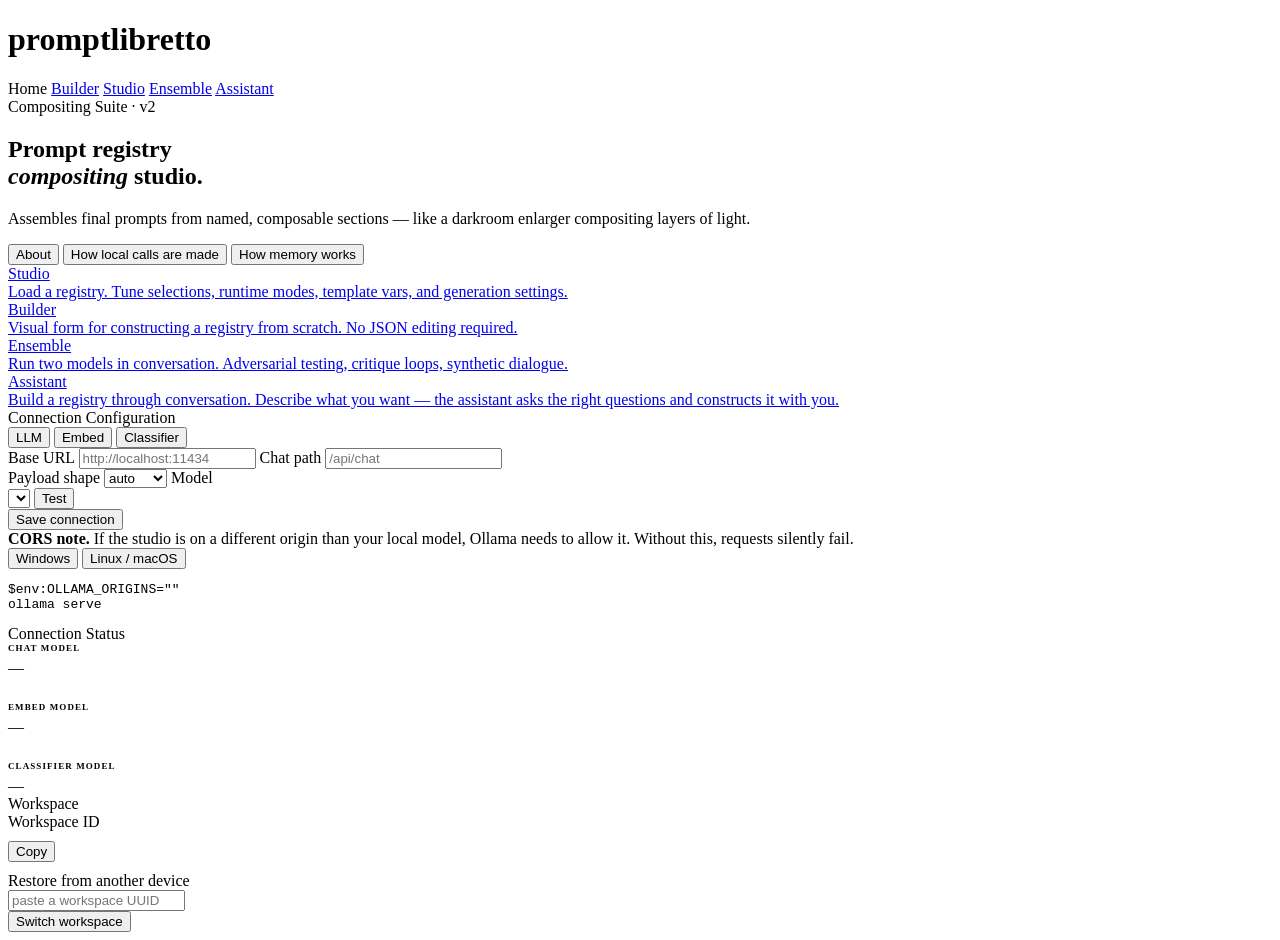
==== prompt_constructor/static/index.html @ a0271137 "Move prompt constructor app and refresh docs" ====
<!doctype html>
<html lang="en">
  <head>
    <meta charset="utf-8" />
    <meta name="viewport" content="width=device-width, initial-scale=1" />
    <title>promptlibretto studio</title>
    <link rel="preconnect" href="https://fonts.googleapis.com" />
    <link rel="preconnect" href="https://fonts.gstatic.com" crossorigin />
    <link
      href="https://fonts.googleapis.com/css2?family=Crimson+Pro:ital,wght@0,400;0,500;0,600;0,700;1,400;1,600&family=Manrope:wght@300;400;500;600;700&family=IBM+Plex+Mono:wght@400;500;600&display=swap"
      rel="stylesheet"
    />
    <link rel="stylesheet" href="/static/stylev2.css" />
    <link rel="stylesheet" href="/static/landing.css" />
  </head>
  <body>
    <header>
      <div class="header-brand">
        <h1>promptlibretto</h1>
        <nav class="header-page-nav">
          <span class="header-page-link active">Home</span>
          <a href="/builder" class="header-page-link">Builder</a>
          <a href="/studio" class="header-page-link">Studio</a>
          <a href="/ensemble" class="header-page-link">Ensemble</a>
          <a href="/assistant" class="header-page-link">Assistant</a>
        </nav>
      </div>
    </header>

    <div class="landing-wrap">
      <!-- ── Hero strip ─────────────────────────────────────────── -->
      <div class="landing-hero">
        <div class="hero-editorial">
          <div class="hero-editorial-top">
            <div class="hero-kicker">Compositing Suite · v2</div>
            <h2 class="hero-title">
              Prompt registry<br /><em>compositing</em> studio.
            </h2>
          </div>
          <p class="hero-pull">
            Assembles final prompts from named, composable sections — like a
            darkroom enlarger compositing layers of light.
          </p>
          <div class="hero-editorial-foot">
            <button type="button" class="about-trigger" id="about-open-btn">
              About
            </button>
            <button type="button" class="about-trigger" id="conn-help-btn">
              How local calls are made
            </button>
            <button type="button" class="about-trigger" id="memory-help-btn">
              How memory works
            </button>
          </div>
        </div>

        <!-- Nav cards — stacked vertically -->
        <div class="hero-nav">
          <a href="/studio" class="cr-panel cr-panel--studio">
            <div class="cr-panel-inner">
              <div class="cr-panel-name">Studio</div>
              <div class="cr-panel-desc">
                Load a registry. Tune selections, runtime modes, template vars,
                and generation settings.
              </div>
            </div>
          </a>
          <a href="/builder" class="cr-panel cr-panel--builder">
            <div class="cr-panel-inner">
              <div class="cr-panel-name">Builder</div>
              <div class="cr-panel-desc">
                Visual form for constructing a registry from scratch. No JSON
                editing required.
              </div>
            </div>
          </a>
          <a href="/ensemble" class="cr-panel cr-panel--ensemble">
            <div class="cr-panel-inner">
              <div class="cr-panel-name">Ensemble</div>
              <div class="cr-panel-desc">
                Run two models in conversation. Adversarial testing, critique
                loops, synthetic dialogue.
              </div>
            </div>
          </a>
          <a href="/assistant" class="cr-panel cr-panel--assistant">
            <div class="cr-panel-inner">
              <div class="cr-panel-name">Assistant</div>
              <div class="cr-panel-desc">
                Build a registry through conversation. Describe what you want —
                the assistant asks the right questions and constructs it with you.
              </div>
            </div>
          </a>
        </div>
      </div>

      <!-- ── Main two-column layout ──────────────────────────────── -->
      <div class="landing-content">
        <!-- LEFT: connection config ────────────────────────────────── -->
        <div class="conn-col">
          <!-- Connection configuration -->
          <div class="section-block">
            <div class="section-head conn-tab-head">
              <span class="section-head-title">Connection Configuration</span>
              <div class="conn-tabs">
                <button type="button" class="conn-tab active" data-tab="llm">
                  LLM
                </button>
                <button type="button" class="conn-tab" data-tab="embed">
                  Embed
                </button>
                <button type="button" class="conn-tab" data-tab="classifier">
                  Classifier
                </button>
              </div>
            </div>

            <!-- ── LLM / Chat model ──────────────────────────── -->
            <div class="conn-tab-panel" id="conn-tab-llm">
              <div class="conn-form">
                <div class="conn-form-row">
                  <label
                    >Base URL
                    <input
                      type="text"
                      id="conn-base-url"
                      placeholder="http://localhost:11434"
                    />
                  </label>
                  <label
                    >Chat path
                    <input
                      type="text"
                      id="conn-chat-path"
                      placeholder="/api/chat"
                    />
                  </label>
                </div>
                <label
                  >Payload shape
                  <select id="conn-shape">
                    <option value="auto">auto</option>
                    <option value="ollama">ollama</option>
                    <option value="openai">openai</option>
                  </select>
                </label>
                <label
                  >Model
                  <div class="conn-model-row">
                    <select id="conn-model"></select>
                    <button
                      type="button"
                      class="ghost-action small"
                      id="conn-test-btn"
                    >
                      Test
                    </button>
                  </div>
                </label>
                <div class="conn-status" id="conn-status"></div>
                <div class="conn-actions">
                  <button
                    type="button"
                    class="action-btn action-btn--primary"
                    id="conn-save-btn"
                  >
                    Save connection
                  </button>
                </div>
                <div class="conn-cors">
                  <strong>CORS note.</strong> If the studio is on a different
                  origin than your local model, Ollama needs to allow it.
                  Without this, requests silently fail.
                  <div class="cors-tab-bar">
                    <button
                      type="button"
                      class="cors-tab-btn cors-tab-active"
                      id="cors-btn-win"
                      onclick="switchCorsTab('win')"
                    >
                      Windows
                    </button>
                    <button
                      type="button"
                      class="cors-tab-btn"
                      id="cors-btn-nix"
                      onclick="switchCorsTab('nix')"
                    >
                      Linux / macOS
                    </button>
                  </div>
                  <pre
                    id="cors-tab-win"
                    class="cors-pre"
                  >$env:OLLAMA_ORIGINS="<span id="cors-origin-win"></span>"
ollama serve</pre>
                  <pre
                    id="cors-tab-nix"
                    class="cors-pre"
                    hidden
                  >OLLAMA_ORIGINS=<span id="cors-origin-nix"></span> ollama serve</pre>
                </div>
              </div>
            </div>

            <!-- ── Embed model ────────────────────────────────── -->
            <div class="conn-tab-panel" id="conn-tab-embed" hidden>
              <div class="conn-form">
                <label
                  >Base URL
                  <input
                    type="text"
                    id="embed-base-url"
                    placeholder="http://localhost:11434"
                  />
                </label>
                <label
                  >Model
                  <div class="conn-model-row">
                    <select id="embed-model"></select>
                    <button type="button" class="test-btn" id="embed-test-btn">
                      Test Connection
                    </button>
                  </div>
                </label>
                <div class="test-status" id="embed-status"></div>
                <div class="conn-actions">
                  <button
                    type="button"
                    class="action-btn action-btn--primary"
                    id="embed-save-btn"
                  >
                    Save embed config
                  </button>
                </div>
              </div>
            </div>

            <!-- ── Classifier model ───────────────────────────── -->
            <div class="conn-tab-panel" id="conn-tab-classifier" hidden>
              <div class="conn-form">
                <label
                  >Base URL
                  <input
                    type="text"
                    id="classifier-base-url"
                    placeholder="http://localhost:11434"
                  />
                </label>
                <label
                  >Model
                  <div class="conn-model-row">
                    <select id="classifier-model"></select>
                    <button
                      type="button"
                      class="test-btn"
                      id="classifier-test-btn"
                    >
                      Test Connection
                    </button>
                  </div>
                </label>
                <div class="test-status" id="classifier-status"></div>
                <div class="conn-actions">
                  <button
                    type="button"
                    class="action-btn action-btn--primary"
                    id="classifier-save-btn"
                  >
                    Save classifier config
                  </button>
                </div>
              </div>
            </div>
          </div>
        </div>
        <!-- /LEFT -->

        <div class="sidebar-stack">
          <div class="section-block">
            <div class="section-head">
              <span class="section-head-title">Connection Status</span>
            </div>
            <div
              class="section-body"
              style="display: flex; flex-direction: column; gap: 12px"
            >
              <div>
                <div
                  style="
                    font-family: var(--font-mono);
                    font-size: 9px;
                    font-weight: 700;
                    letter-spacing: 0.12em;
                    text-transform: uppercase;
                    color: var(--muted);
                    margin-bottom: 6px;
                  "
                >
                  Chat model
                </div>
                <div class="status-line" id="sidebar-conn-status">—</div>
              </div>
              <div style="height: 1px; background: var(--border)"></div>
              <div>
                <div
                  style="
                    font-family: var(--font-mono);
                    font-size: 9px;
                    font-weight: 700;
                    letter-spacing: 0.12em;
                    text-transform: uppercase;
                    color: var(--muted);
                    margin-bottom: 6px;
                  "
                >
                  Embed model
                </div>
                <div class="status-line" id="sidebar-embed-status">—</div>
              </div>
              <div style="height: 1px; background: var(--border)"></div>
              <div>
                <div
                  style="
                    font-family: var(--font-mono);
                    font-size: 9px;
                    font-weight: 700;
                    letter-spacing: 0.12em;
                    text-transform: uppercase;
                    color: var(--muted);
                    margin-bottom: 6px;
                  "
                >
                  Classifier model
                </div>
                <div class="status-line" id="sidebar-classifier-status">—</div>
              </div>
            </div>
          </div>

          <div class="section-block">
            <div class="section-head">
              <span class="section-head-title">Workspace</span>
            </div>
            <div
              class="section-body"
              style="display: flex; flex-direction: column; gap: 10px"
            >
              <div>
                <div class="ws-uuid-label">Workspace ID</div>
                <div class="ws-uuid-val" id="ws-uuid-display"></div>
              </div>
              <div class="ws-actions">
                <button
                  type="button"
                  class="ghost-action small"
                  id="ws-copy-btn"
                >
                  Copy
                </button>
              </div>
              <div class="ws-restore">
                <div class="ws-uuid-label">Restore from another device</div>
                <input
                  type="text"
                  id="ws-restore-input"
                  placeholder="paste a workspace UUID"
                />
                <div class="conn-actions">
                  <button
                    type="button"
                    class="ghost-action small"
                    id="ws-apply-btn"
                  >
                    Switch workspace
                  </button>
                </div>
                <div class="identity-status" id="ws-status"></div>
              </div>
            </div>
          </div>
        </div>
      </div>
      <!-- /landing-content -->
    </div>
    <!-- /landing-wrap -->

    <!-- ── Connection help modal ─────────────────────────────────── -->
    <div class="about-modal-backdrop" id="conn-help-modal" hidden>
      <div class="conn-help-box">
        <div class="about-modal-head">
          <span class="about-modal-title">How local calls are made</span>
          <button
            type="button"
            class="about-modal-close"
            id="conn-help-close-btn"
          >
            ✕
          </button>
        </div>
        <div class="conn-help-masthead">
          <div class="about-eyebrow">Architecture · Data flow</div>
          <h3 class="conn-help-headline">
            Your model.<br /><em>Your network.</em> Always.
          </h3>
          <p class="about-deck">
            Every LLM call is made directly from your browser. The server is a
            registry engine — it never touches your model or your data.
          </p>
        </div>
        <div class="conn-help-body">
          <div class="conn-help-section conn-help-section--required">
            <div class="conn-help-required-label">
              To use this tool you must
            </div>
            <h4>Allow CORS on your local model server</h4>
            <p>
              Because your browser makes the LLM calls directly, your local
              model server must allow this origin. Without it, the browser
              silently blocks every request — nothing will appear as a network
              error on the server side.
            </p>
            <div class="cors-tab-bar">
              <button
                type="button"
                class="cors-tab-btn cors-tab-active"
                id="ch-cors-btn-win"
                onclick="chSwitchCorsTab('win')"
              >
                Windows
              </button>
              <button
                type="button"
                class="cors-tab-btn"
                id="ch-cors-btn-nix"
                onclick="chSwitchCorsTab('nix')"
              >
                Linux / macOS
              </button>
            </div>
            <pre
              id="ch-cors-tab-win"
            >$env:OLLAMA_ORIGINS="<span id="conn-help-origin-win"></span>"
ollama serve</pre>
            <pre
              id="ch-cors-tab-nix"
              hidden
            >OLLAMA_ORIGINS=<span id="conn-help-origin-nix"></span> ollama serve</pre>
          </div>

          <div class="conn-help-section">
            <h4>Your LLM never leaves your network</h4>
            <p>
              Every call to your local model — generation, classification,
              embedding — is made <strong>directly from your browser</strong> to
              your local server. The promptlibretto server at
              <code id="conn-help-origin"></code> is never in that path. Your
              prompts and responses travel from your browser to your local model
              and back, full stop.
            </p>
            <div class="about-pull">
              "Browser → your local model. The server watches none of it."
            </div>
          </div>

          <div class="conn-help-section">
            <h4>What the server actually does</h4>
            <p>
              The server is a <strong>registry engine</strong>. A registry is a
              structured template — named sections, text variants, and rules for
              how they combine. When you run a prompt, the server assembles the
              registry and returns the composed prompt text to your browser.
              Your browser then sends it directly to your local model — the
              server never sees the response.
            </p>
          </div>

          <div class="conn-help-section">
            <h4>Memory-enabled runs</h4>
            <p>
              When memory is on, the server opens a lightweight WebSocket to
              your browser and delegates embed requests back to it — your text
              travels
              <code>browser → local embed model → browser → server index</code>.
              The server receives only the resulting vectors, not the raw text.
            </p>
          </div>
        </div>
      </div>
    </div>

    <!-- ── About modal ───────────────────────────────────────────── -->
    <div class="about-modal-backdrop" id="about-modal" hidden>
      <div class="about-modal-box">
        <div class="about-modal-head">
          <span class="about-modal-title">About promptlibretto</span>
          <button type="button" class="about-modal-close" id="about-close-btn">
            ✕
          </button>
        </div>
        <div class="about-editorial">
          <div class="about-masthead">
            <div class="about-eyebrow">Instrument Manual · §1</div>
            <h3 class="about-headline">
              Composable prompts.<br /><em>Assembled.</em> Not concatenated.
            </h3>
            <p class="about-deck">
              Named sections, runtime selections, and assembly order — the
              control room for everything your LLM receives.
            </p>
          </div>
          <div class="about-signal" id="about-diagram">
            <span class="sig-node sig-node--amber" data-step="1">Sections</span>
            <span class="sig-op" data-step="3">+</span>
            <span class="sig-node sig-node--blue" data-step="3"
              >Selections</span
            >
            <span class="sig-op" data-step="4">+</span>
            <span class="sig-node sig-node--warm" data-step="4"
              >Runtime Modes</span
            >
            <span class="sig-op" data-step="5">→</span>
            <span class="sig-node sig-node--green" data-step="5"
              >Final Prompt</span
            >
            <span class="sig-break" data-step="6"></span>
            <span class="sig-node sig-node--dim" data-step="6">Memory</span>
            <span class="sig-node sig-node--dim" data-step="6">Classifier</span>
            <span class="sig-node sig-node--dim" data-step="6">Embed</span>
            <span class="sig-node sig-node--dim" data-step="7"
              >Pre-Generate</span
            >
            <span class="sig-node sig-node--dim" data-step="7">Export</span>
            <span class="sig-node sig-node--dim" data-step="8">Builder</span>
          </div>
          <div class="about-slide-area" id="about-slides">
            <div class="about-slide active" data-slide="0">
              <h4>The Big Picture</h4>
              <p>
                promptlibretto assembles prompts from composable pieces. Instead
                of one monolithic string, you define named
                <strong>sections</strong> — personas, sentiment, examples,
                injections — and an <strong>assembly_order</strong> that weaves
                them together.
              </p>
              <div class="about-pull">
                "The prompt is not a string — it is a score, and the engine is
                the conductor."
              </div>
              <p>
                Tune and test in Studio, then
                <strong>Export Model JSON</strong>. In your app:
              </p>
              <pre>
from promptlibretto import Registry, Engine

reg = Registry.from_dict(json.load(open("support_bot.json")))
eng = Engine(reg, provider=OllamaProvider())
result = await eng.run(state={
    "personas": {"selected": "empathetic"},
})</pre
              >
            </div>
            <div class="about-slide" data-slide="1">
              <h4>Registry &amp; Sections</h4>
              <p>
                A <strong>registry</strong> is a JSON object containing named
                sections. Each section holds a list of <strong>items</strong>.
                The <code>assembly_order</code> is a list of tokens — like
                <code>personas.context</code> or <code>sentiment.groups</code> —
                that control what goes into the prompt and in what order.
              </p>
              <p>
                Content sections: <code>base_context</code>,
                <code>personas</code>, <code>sentiment</code>,
                <code>static_injections</code>, <code>runtime_injections</code>,
                <code>output_prompt_directions</code>,
                <code>prompt_endings</code>.
              </p>
              <p>
                Memory sections: <code>memory_recall</code> (injects retrieved
                context at runtime),
                <code>memory_rules</code> (classifier-triggered rule text),
                <code>memory_config</code> (embed and classifier endpoints and
                retrieval settings).
              </p>
            </div>
            <div class="about-slide" data-slide="2">
              <h4>Selections</h4>
              <p>
                At run time you <strong>select</strong> which item from each
                section to use. Required sections default to the first item;
                optional ones are skipped unless explicitly selected.
              </p>
              <div class="about-pull">
                The <strong>section_random</strong> flag re-rolls the selection
                on every generate — useful for personas or sentiments that
                should vary across runs.
              </div>
            </div>
            <div class="about-slide" data-slide="3">
              <h4>Runtime Modes, Template Vars &amp; Fragments</h4>
              <p>
                List fields inside an item (groups, examples, directives) have
                per-array <strong>runtime modes</strong>: <code>all</code>,
                <code>none</code>, <code>index:N</code>, or
                <code>random:K</code>.
              </p>
              <p>
                <strong>Template vars</strong> fill
                <code>{placeholders}</code> in section text. Define them on a
                section item and set values at runtime — in Studio, in your app
                state, or via the memory layer.
              </p>
              <p>
                <strong>Conditional fragments</strong> extend
                <code>base_context</code> items. Each fragment has an
                <code>if_var</code> condition and a text block — it only renders
                when that variable has a value at assembly time. This means
                optional context (sub-location, active item, current quest)
                slots cleanly into the prompt without leaving broken sentences
                when the data isn't there.
              </p>
            </div>
            <div class="about-slide" data-slide="4">
              <h4>Generation &amp; Output Policy</h4>
              <p>
                Each registry carries a <strong>generation</strong> block
                (temperature, top_p, max_tokens, retries…) and an optional
                <strong>output_policy</strong> (length caps, forbidden
                substrings, required patterns, prefix stripping).
              </p>
              <p>
                The engine assembles the prompt, calls your local model, then
                validates the response against the policy. If validation fails
                and <code>retries &gt; 0</code> it tries again.
              </p>
            </div>
            <div class="about-slide" data-slide="5">
              <h4>Memory, Classifier &amp; Embedding</h4>
              <p>
                The memory layer gives an agent continuity across turns. The
                <code>memory_recall</code> section holds a template-var
                placeholder — at runtime the engine fills it with semantically
                relevant prior conversation retrieved by the embed model.
              </p>
              <p>
                The <strong>classifier</strong> watches each incoming message
                for known patterns. Each rule in <code>memory_rules</code> has a
                tag and a description — when the classifier fires a tag, its
                rule text is injected into the prompt automatically, guiding the
                model without hardcoding that guidance into every response.
              </p>
              <p>
                <code>memory_config</code> wires it together: embed and
                classifier base URLs, models, and <code>top_k</code> — how many
                recalled memories are pulled into each prompt. Configure both in
                the <strong>Connection Configuration</strong> panel on the home
                page.
              </p>
            </div>
            <div class="about-slide" data-slide="6">
              <h4>Pre-Generate &amp; Export</h4>
              <p>
                <strong>Pre-Generate</strong> (Studio) resolves and displays the
                assembled prompt before any LLM call — inspect it, then hit
                Generate.
              </p>
              <p>
                <strong>Export Model JSON</strong> bakes in your current
                selections, modes, sliders, and generation overrides. Load it
                back in your app with <code>Registry.from_dict()</code>.
              </p>
            </div>
            <div class="about-slide" data-slide="7">
              <h4>Builder</h4>
              <p>
                The <strong>Builder</strong> page (<a href="/builder"
                  >/builder</a
                >) is a visual form for constructing a registry from scratch —
                no JSON editing required.
              </p>
              <p>
                Add sections, fill in items, set assembly order, configure
                generation and output policy, then hit
                <strong>Open in Studio</strong> to start tuning immediately.
              </p>
            </div>
          </div>
          <div class="about-nav">
            <button
              type="button"
              class="ghost-action small"
              id="about-prev"
              disabled
            >
              ← Prev
            </button>
            <div class="about-dots" id="about-dots"></div>
            <button type="button" class="ghost-action small" id="about-next">
              Next →
            </button>
          </div>
        </div>
      </div>
    </div>

    <!-- ── Memory help modal ────────────────────────────────────── -->
    <div class="about-modal-backdrop" id="memory-help-modal" hidden>
      <div class="about-modal-box">
        <div class="about-modal-head">
          <span class="about-modal-title">How memory works</span>
          <button
            type="button"
            class="about-modal-close"
            id="memory-help-close-btn"
          >
            ✕
          </button>
        </div>
        <div class="about-editorial">
          <div class="about-masthead">
            <div class="about-eyebrow">Memory System · §1</div>
            <h3 class="about-headline">
              Continuity across turns.<br /><em>Retrieved,</em> not repeated.
            </h3>
            <p class="about-deck">
              Past turns are embedded, indexed, and recalled by relevance — not
              appended wholesale. The prompt stays lean; the agent stays
              continuous.
            </p>
          </div>
          <div class="about-signal" id="memory-diagram">
            <span class="sig-node sig-node--amber" data-mstep="1">Message</span>
            <span class="sig-op" data-mstep="2">→</span>
            <span class="sig-node sig-node--blue" data-mstep="2">Embed</span>
            <span class="sig-op" data-mstep="2">→</span>
            <span class="sig-node sig-node--blue" data-mstep="2">Index</span>
            <span class="sig-op" data-mstep="3">→</span>
            <span class="sig-node sig-node--warm" data-mstep="3">Recall</span>
            <span class="sig-op" data-mstep="4">+</span>
            <span class="sig-node sig-node--warm" data-mstep="4">Rules</span>
            <span class="sig-op" data-mstep="5">→</span>
            <span class="sig-node sig-node--green" data-mstep="5">Prompt</span>
            <span class="sig-break" data-mstep="4"></span>
            <span class="sig-node sig-node--dim" data-mstep="4"
              >Classifier</span
            >
            <span class="sig-node sig-node--dim" data-mstep="5"
              >Emotional State</span
            >
            <span class="sig-node sig-node--dim" data-mstep="6"
              >Style Blend</span
            >
            <span class="sig-node sig-node--dim" data-mstep="7"
              >Working Notes</span
            >
          </div>
          <div class="about-slide-area" id="memory-slides">
            <div class="mem-slide active" data-mslide="0">
              <h4>The Memory Layer</h4>
              <p>
                Memory gives an agent continuity across turns without replaying
                the full conversation every time. Each exchange is
                <strong>embedded</strong> into a vector, stored in an index, and
                retrieved selectively — only the most relevant prior context is
                injected into the next prompt.
              </p>
              <div class="about-pull">
                "The agent doesn't remember everything. It remembers what
                matters right now."
              </div>
              <p>
                Three things work together: a
                <strong>retrieval system</strong> that pulls relevant history, a
                <strong>classifier</strong> that fires behavioral rules based on
                what the user says, and an
                <strong>emotional state</strong> tracker that lets personality
                shift gradually across turns.
              </p>
            </div>
            <div class="mem-slide" data-mslide="1">
              <h4>Embedding &amp; Storage</h4>
              <p>
                After each exchange, the message and response are sent to your
                local embed model. The resulting vectors are stored in a
                server-side index keyed to your session.
              </p>
              <p>
                Your text never leaves your network. The browser calls the embed
                model directly — only the vectors reach the server. The server
                never sees the raw content.
              </p>
              <pre>browser → local embed model → vectors → server index</pre>
              <p>
                <code>prune_keep</code> sets a ceiling on how many memories are
                retained. Oldest entries drop when the limit is reached.
              </p>
            </div>
            <div class="mem-slide" data-mslide="2">
              <h4>Retrieval</h4>
              <p>
                Before each generation, the incoming message is embedded and
                used to query the index. The <code>top_k</code> most
                semantically similar prior turns are pulled out and injected
                into the <code>memory_recall</code> placeholder in the assembled
                prompt.
              </p>
              <div class="about-pull">
                "Distant or irrelevant history is simply not included."
              </div>
              <p>
                This keeps prompts compact without the agent losing track of
                things that actually matter. A conversation about a specific
                grievance resurfaces that grievance when it becomes relevant
                again — not on every turn.
              </p>
            </div>
            <div class="mem-slide" data-mslide="3">
              <h4>Classifier &amp; Rules</h4>
              <p>
                Each incoming message is also run through a
                <strong>classifier</strong> — a local model that reads the
                message and returns one or more tags. Each tag matches a rule in
                <code>memory_rules</code>.
              </p>
              <p>
                When a rule fires, its <code>ending_text</code> is appended to
                the assembled prompt for that turn — steering the model's next
                response without hardcoding that guidance permanently into the
                registry.
              </p>
              <pre>
tag: "customer_escalating"
ending_text: "Stay professional. Do not match their energy."</pre
              >
              <p>
                Rules are situational. They engage only when the classifier sees
                the pattern — and disengage as soon as it doesn't.
              </p>
            </div>
            <div class="mem-slide" data-mslide="4">
              <h4>Emotional State</h4>
              <p>
                Rules can carry <strong>emotion deltas</strong> — small
                adjustments to named dimensions like <code>warmth</code>,
                <code>tension</code>, <code>trust</code>, or
                <code>playfulness</code>. Each time a rule fires, its deltas
                accumulate into the agent's emotional state.
              </p>
              <p>
                Between turns, every dimension decays toward zero at
                <code>emotion_decay_rate</code>. Persistent signals keep
                dimensions elevated; a single spike fades quickly.
              </p>
              <pre>
actions: [{ type: "emotion", deltas: { tension: 0.10, trust: -0.08 } }]</pre
              >
              <p>
                The current emotional state is injected into the prompt as the
                <code>emotional_state</code> template variable — giving the
                model a live read on where the conversation stands.
              </p>
            </div>
            <div class="mem-slide" data-mslide="5">
              <h4>Style Blending</h4>
              <p>
                A <code>style_blend</code> block maps each persona and sentiment
                layer to one emotional dimension. Once that dimension exceeds a
                <code>threshold</code>, the engine starts blending the secondary
                persona or sentiment into the prompt.
              </p>
              <div class="about-pull">
                "Personality shifts gradually under pressure — not snapped
                between states."
              </div>
              <p>
                At threshold, zero secondary content is added. As the dimension
                climbs, more secondary directives are included. The primary
                stays in place throughout — the agent doesn't flip, it drifts.
              </p>
              <pre>
style_blend:
  personas: { axis: "tension", primary: "calm_agent",
              secondary: "burned_out", threshold: 0.60 }</pre
              >
            </div>
            <div class="mem-slide" data-mslide="6">
              <h4>Working Notes</h4>
              <p>
                Every <code>working_notes_every_n_turns</code> turns, the engine
                asks the model to write a short self-summary: what it has
                established, what it knows about the other party, what it
                expects next.
              </p>
              <p>
                These notes replace themselves on each cycle and are injected
                via the <code>working_notes</code> template variable — giving
                the agent a persistent internal scratchpad at a fraction of the
                token cost of full history replay.
              </p>
              <pre>
notes_about_me_prompt:
  "What have I covered? What do I need next? Short bullets."
notes_about_other_prompt:
  "What has the customer told me? Note inconsistencies."</pre
              >
            </div>
            <div class="mem-slide" data-mslide="7">
              <h4>Configuring Memory</h4>
              <p>
                Set embed and classifier endpoints in the
                <strong>Connection Configuration</strong> panel on this page.
                Each registry carries a <code>memory_config</code> block that
                wires up models, endpoints, and retrieval settings.
              </p>
              <p>
                Key fields: <code>top_k</code> — memories injected per turn.
                <code>prune_keep</code> — total memory ceiling.
                <code>emotion_decay_rate</code> — how fast emotional state
                returns to baseline. <code>working_notes_every_n_turns</code> —
                scratchpad refresh cadence.
              </p>
              <p>
                In Studio, the <strong>Memory Config</strong> fieldset in the
                Tuning tab lets you override all of these live without touching
                the registry JSON.
              </p>
            </div>
          </div>
          <div class="about-nav">
            <button
              type="button"
              class="ghost-action small"
              id="mem-prev"
              disabled
            >
              ← Prev
            </button>
            <div class="about-dots" id="mem-dots"></div>
            <button type="button" class="ghost-action small" id="mem-next">
              Next →
            </button>
          </div>
        </div>
      </div>
    </div>

    <script type="module" src="/static/landing.js"></script>
  </body>
</html>
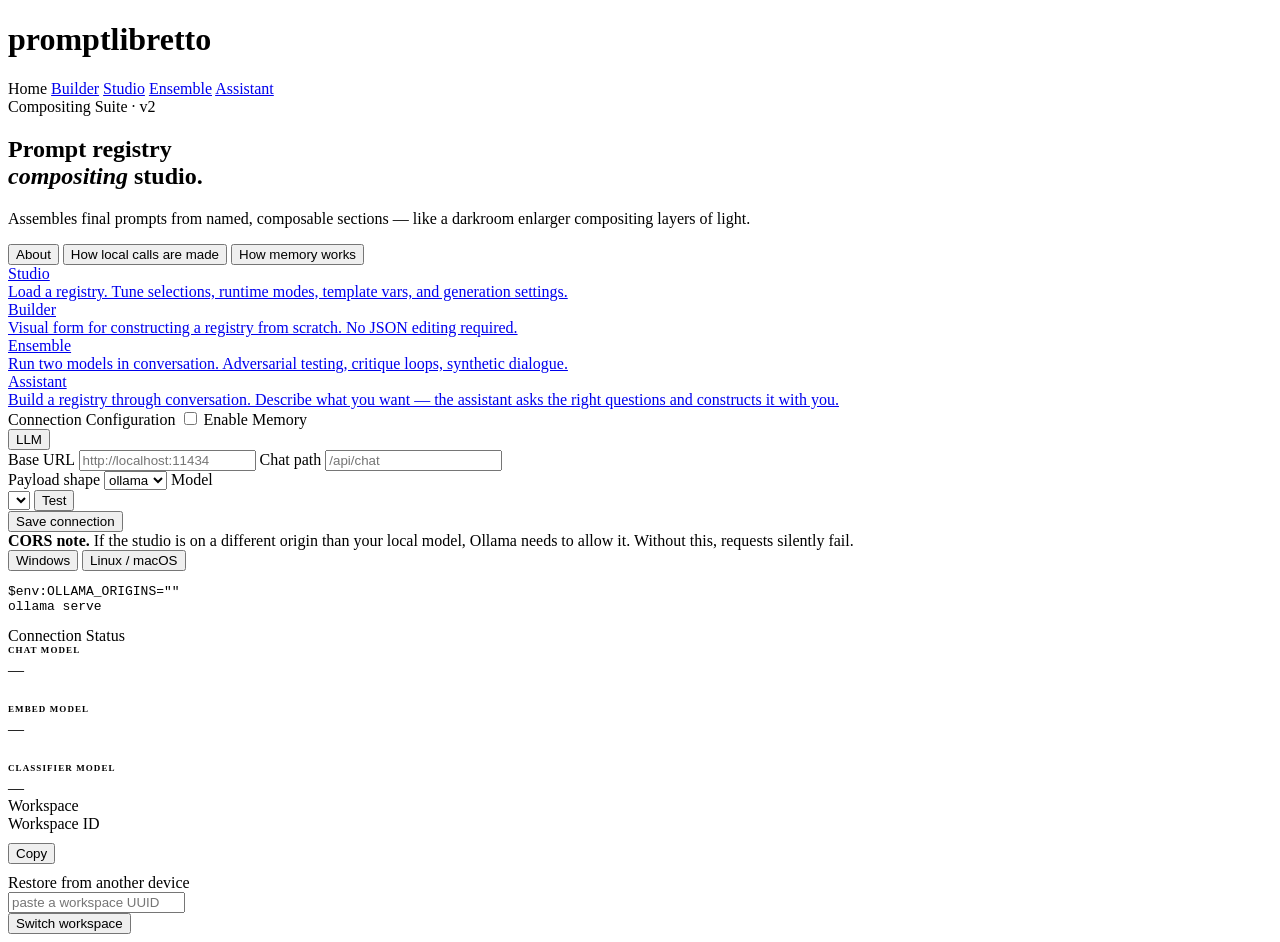
==== commit 88eb318d: "chatbuilder — load session.js for workspace ID and auth on /api/* calls Browser now sends X-Workspac" ====
--- a/prompt_constructor/static/index.html
+++ b/prompt_constructor/static/index.html
@@ -103,14 +103,18 @@
           <div class="section-block">
             <div class="section-head conn-tab-head">
               <span class="section-head-title">Connection Configuration</span>
+              <label class="memory-toggle-label">
+                <input type="checkbox" id="memory-enabled-toggle" />
+                <span>Enable Memory</span>
+              </label>
               <div class="conn-tabs">
                 <button type="button" class="conn-tab active" data-tab="llm">
                   LLM
                 </button>
-                <button type="button" class="conn-tab" data-tab="embed">
+                <button type="button" class="conn-tab memory-tab" data-tab="embed" hidden>
                   Embed
                 </button>
-                <button type="button" class="conn-tab" data-tab="classifier">
+                <button type="button" class="conn-tab memory-tab" data-tab="classifier" hidden>
                   Classifier
                 </button>
               </div>
@@ -140,7 +144,6 @@
                 <label
                   >Payload shape
                   <select id="conn-shape">
-                    <option value="auto">auto</option>
                     <option value="ollama">ollama</option>
                     <option value="openai">openai</option>
                   </select>
@@ -207,6 +210,7 @@
             <!-- ── Embed model ────────────────────────────────── -->
             <div class="conn-tab-panel" id="conn-tab-embed" hidden>
               <div class="conn-form">
+                <div class="conn-form-row">
                 <label
                   >Base URL
                   <input
@@ -215,6 +219,15 @@
                     placeholder="http://localhost:11434"
                   />
                 </label>
+                <label
+                  >Embed path
+                  <input
+                    type="text"
+                    id="embed-path"
+                    placeholder="/api/embed"
+                  />
+                </label>
+                </div>
                 <label
                   >Model
                   <div class="conn-model-row">
